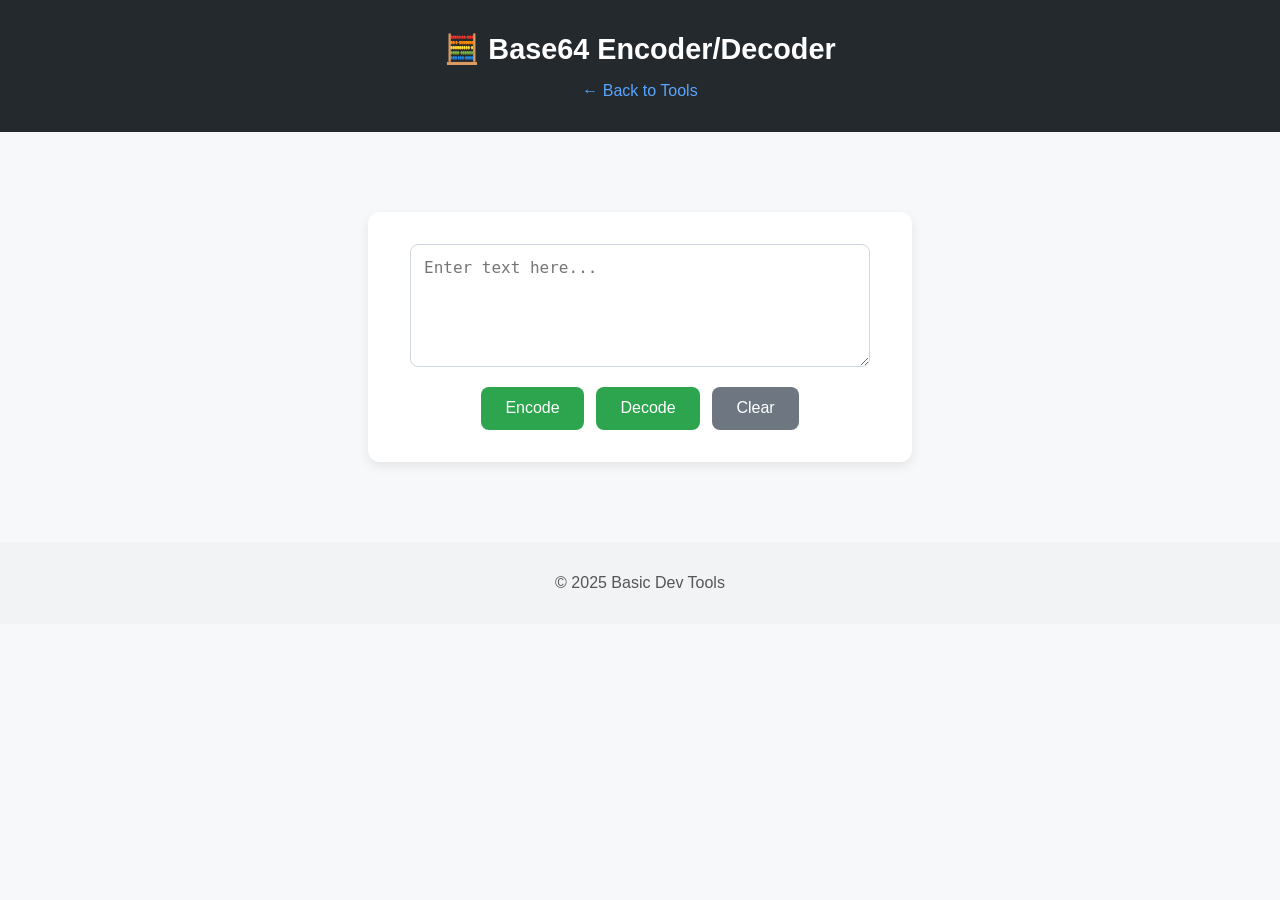
==== tools/base64-tool.html @ 43c8df76 "feat(code): add code for base64-tool" ====
<!DOCTYPE html>
<html lang="en">
<head>
    <meta charset="UTF-8" />
    <meta name="viewport" content="width=device-width, initial-scale=1.0" />
    <title>Base64 Encoder/Decoder - Basic Dev Tools</title>
    <link rel="stylesheet" href="css/style.css" />
</head>
<body>
<header>
    <h1>🧮 Base64 Encoder/Decoder</h1>
    <a href="../index.html" class="back-link">← Back to Tools</a>
</header>

<main class="tool-container">
    <div class="card">
        <textarea id="textInput" placeholder="Enter text here..." rows="5"></textarea>

        <div class="btn-group">
            <button id="encodeBtn">Encode</button>
            <button id="decodeBtn">Decode</button>
            <button id="clearBtn" class="secondary">Clear</button>
        </div>

        <div id="outputBox" class="result-box" style="display:none;"></div>
    </div>
</main>

<footer>
    <p>© 2025 Basic Dev Tools</p>
</footer>

<script src="js/base64-tool.js"></script>
</body>
</html>
---- tools/css/style.css ----
body {
  font-family: "Inter", sans-serif;
  background-color: #f6f8fa;
  color: #24292e;
  margin: 0;
  padding: 0;
}

header {
  text-align: center;
  padding: 2rem 1rem;
  background: #24292e;
  color: #fff;
}

header h1 {
  margin: 0;
  font-size: 1.8rem;
}

.back-link {
  display: inline-block;
  margin-top: 1rem;
  color: #58a6ff;
  text-decoration: none;
}

.back-link:hover {
  text-decoration: underline;
}

.tool-container {
  padding: 2rem;
}

.card {
  background: #fff;
  max-width: 480px;
  margin: 3rem auto;
  padding: 2rem;
  border-radius: 12px;
  box-shadow: 0 4px 12px rgba(0,0,0,0.08);
  text-align: center;
}

input[type="text"] {
  width: 80%;
  padding: 0.8rem;
  font-size: 1rem;
  border-radius: 8px;
  border: 1px solid #d0d7de;
  margin-bottom: 1rem;
}

button {
  background-color: #2da44e;
  color: white;
  border: none;
  padding: 0.8rem 1.5rem;
  font-size: 1rem;
  border-radius: 8px;
  cursor: pointer;
}

button:hover {
  background-color: #2c974b;
}

.result-box {
  background: #f6f8fa;
  border-radius: 8px;
  padding: 1rem;
  margin-top: 1rem;
  word-wrap: break-word;
}

footer {
  text-align: center;
  padding: 1rem;
  background: #f1f3f5;
  color: #555;
}
textarea {
  width: 90%;
  font-size: 1rem;
  border-radius: 8px;
  border: 1px solid #d0d7de;
  padding: 0.8rem;
  margin-bottom: 1rem;
  resize: vertical;
}

.btn-group {
  display: flex;
  justify-content: center;
  gap: 0.8rem;
}

.secondary {
  background-color: #6e7781;
}

.secondary:hover {
  background-color: #5a616a;
}
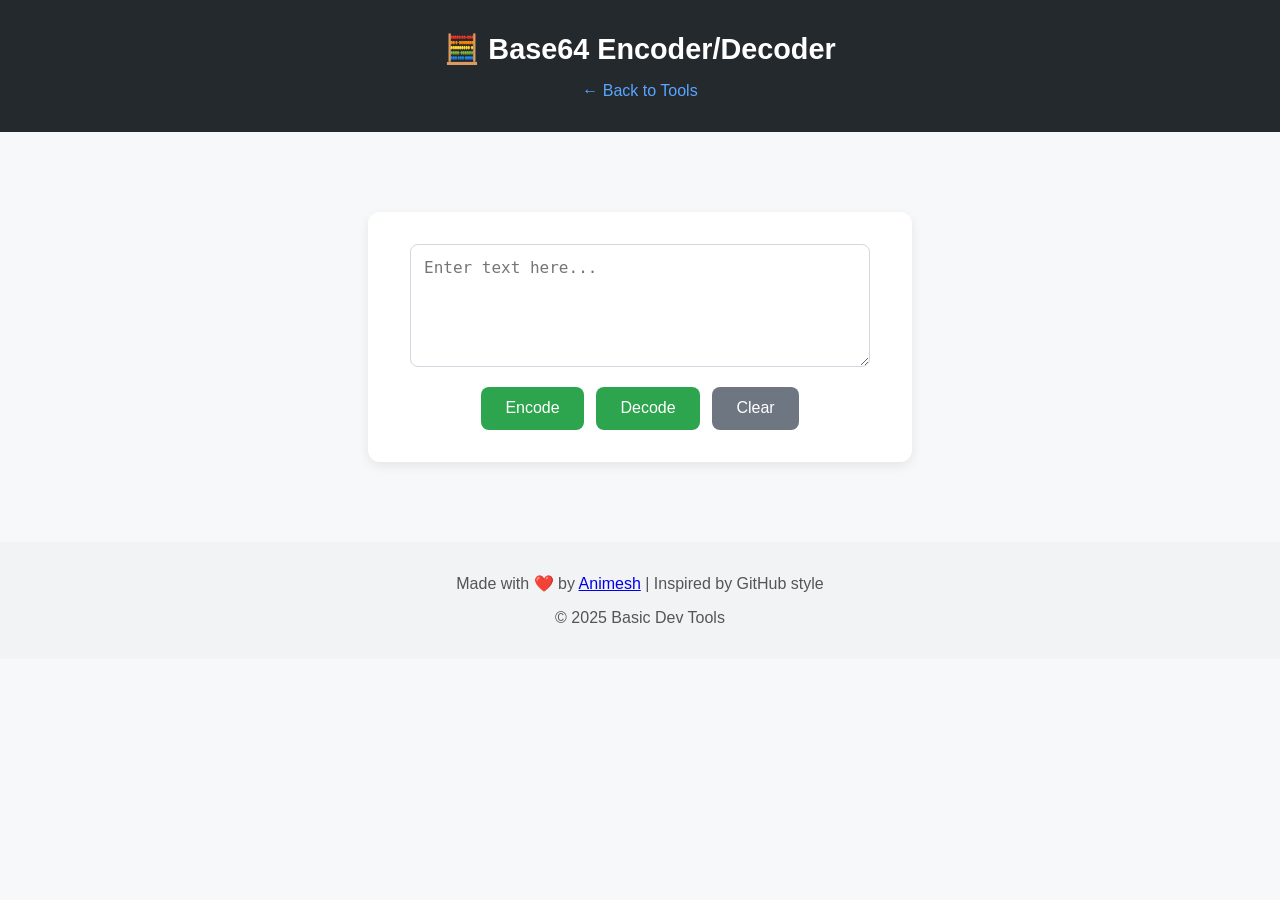
==== commit c6967da7: "feat(code): Add uniform footer" ====
--- a/tools/base64-tool.html
+++ b/tools/base64-tool.html
@@ -1,10 +1,10 @@
 <!DOCTYPE html>
 <html lang="en">
 <head>
-    <meta charset="UTF-8" />
-    <meta name="viewport" content="width=device-width, initial-scale=1.0" />
+    <meta charset="UTF-8"/>
+    <meta name="viewport" content="width=device-width, initial-scale=1.0"/>
     <title>Base64 Encoder/Decoder - Basic Dev Tools</title>
-    <link rel="stylesheet" href="css/style.css" />
+    <link rel="stylesheet" href="css/style.css"/>
 </head>
 <body>
 <header>
@@ -27,6 +27,8 @@
 </main>
 
 <footer>
+    <p>Made with ❤️ by <a href="https://github.com/animesh2411" target="_blank"> Animesh</a> | Inspired by GitHub style
+    </p>
     <p>© 2025 Basic Dev Tools</p>
 </footer>
 
--- a/tools/css/style.css
+++ b/tools/css/style.css
@@ -103,3 +103,57 @@
 .secondary:hover {
   background-color: #5a616a;
 }
+.qr-card {
+  display: flex;
+  flex-direction: column;
+  align-items: center;
+}
+
+#qrText {
+  width: 90%;
+  max-width: 400px;
+  margin-bottom: 1rem;
+}
+
+.btn-group {
+  display: flex;
+  flex-wrap: wrap;
+  gap: 0.8rem;
+  justify-content: center;
+}
+
+#qrcodeContainer {
+  margin-top: 2rem;
+  display: flex;
+  flex-direction: column;
+  align-items: center;
+}
+
+#qrcodeCanvas {
+  max-width: 90%;
+  height: auto;
+  border: 1px solid #d0d7de;
+}
+
+#originalText {
+  font-size: 1rem;
+  color: #24292e;
+  word-break: break-word;
+  max-width: 90%;
+}
+
+
+/* Responsive */
+@media (max-width: 500px) {
+  #qrText {
+    width: 100%;
+  }
+  .btn-group {
+    flex-direction: column;
+    width: 100%;
+  }
+  .btn-group button {
+    width: 100%;
+  }
+}
+
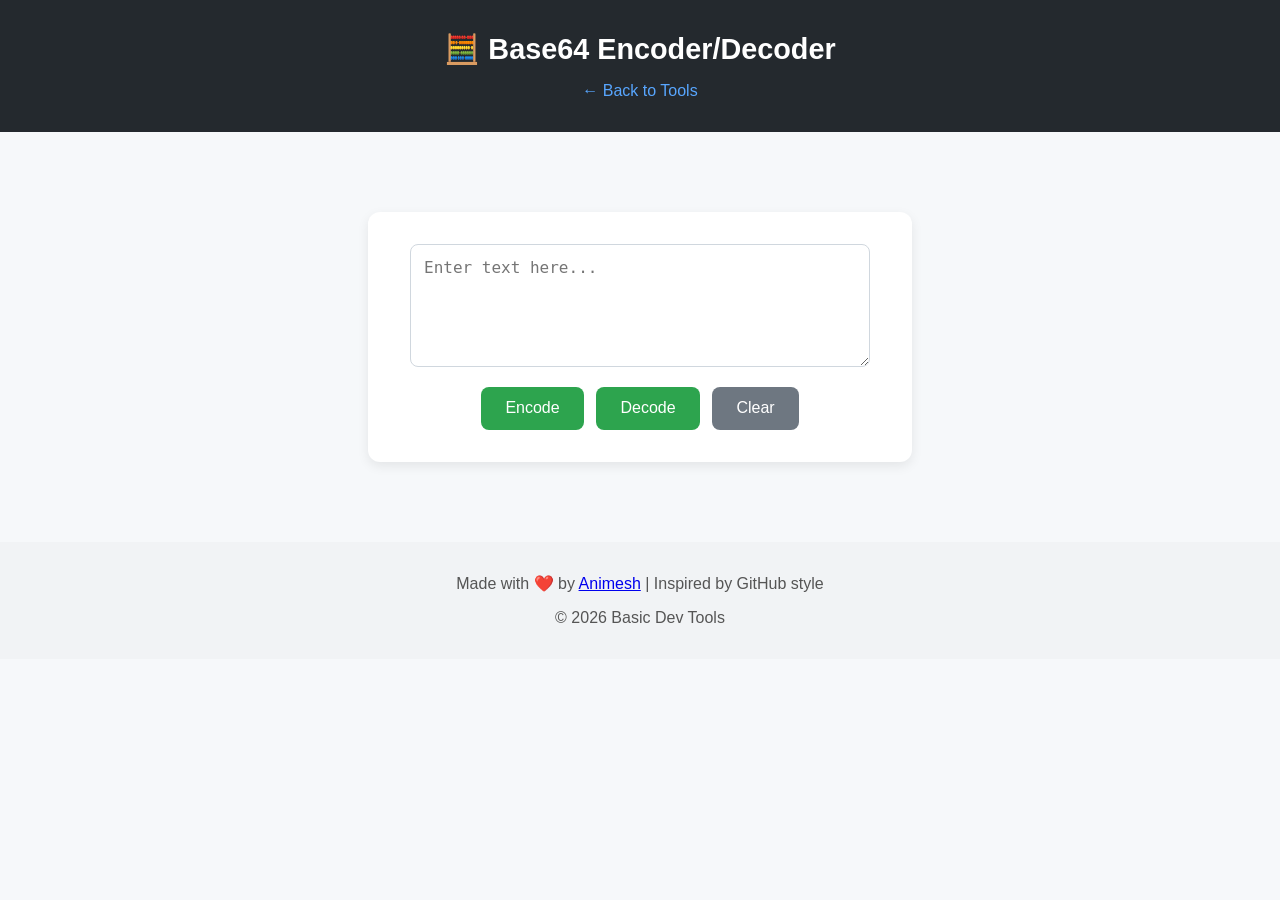
==== commit cf808e33: "fix: update copyright year to 2026 in multiple HTML and JS files" ====
--- a/tools/base64-tool.html
+++ b/tools/base64-tool.html
@@ -29,7 +29,7 @@
 <footer>
     <p>Made with ❤️ by <a href="https://github.com/animesh2411" target="_blank"> Animesh</a> | Inspired by GitHub style
     </p>
-    <p>© 2025 Basic Dev Tools</p>
+    <p>© 2026 Basic Dev Tools</p>
 </footer>
 
 <script src="js/base64-tool.js"></script>
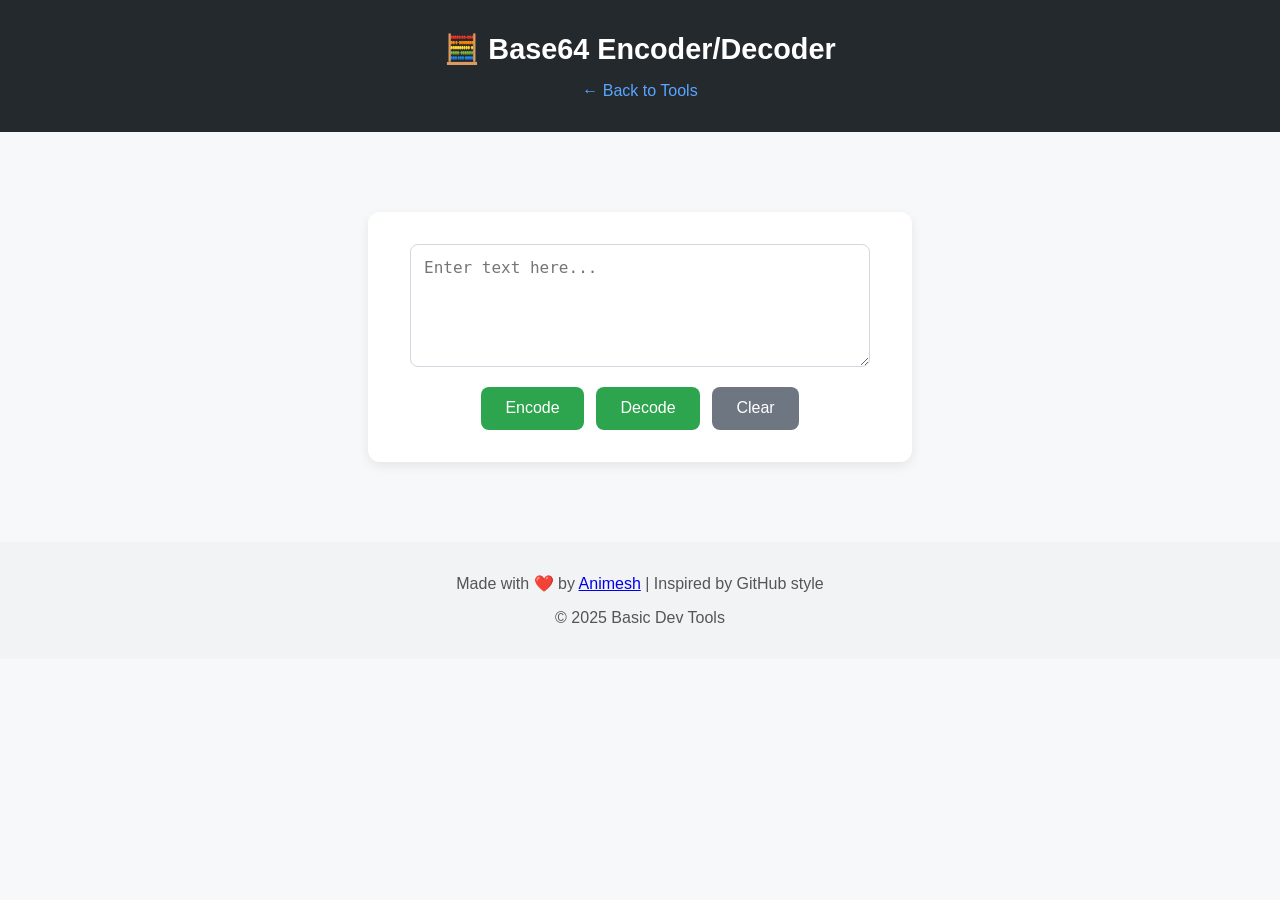
==== commit ad90f4d1: "fix: update copyright year to 2025 in multiple HTML and JS files" ====
--- a/tools/base64-tool.html
+++ b/tools/base64-tool.html
@@ -29,9 +29,9 @@
 <footer>
     <p>Made with ❤️ by <a href="https://github.com/animesh2411" target="_blank"> Animesh</a> | Inspired by GitHub style
     </p>
-    <p>© 2026 Basic Dev Tools</p>
+    <p>© 2025 Basic Dev Tools</p>
 </footer>
 
 <script src="js/base64-tool.js"></script>
 </body>
-</html>
+</html>
